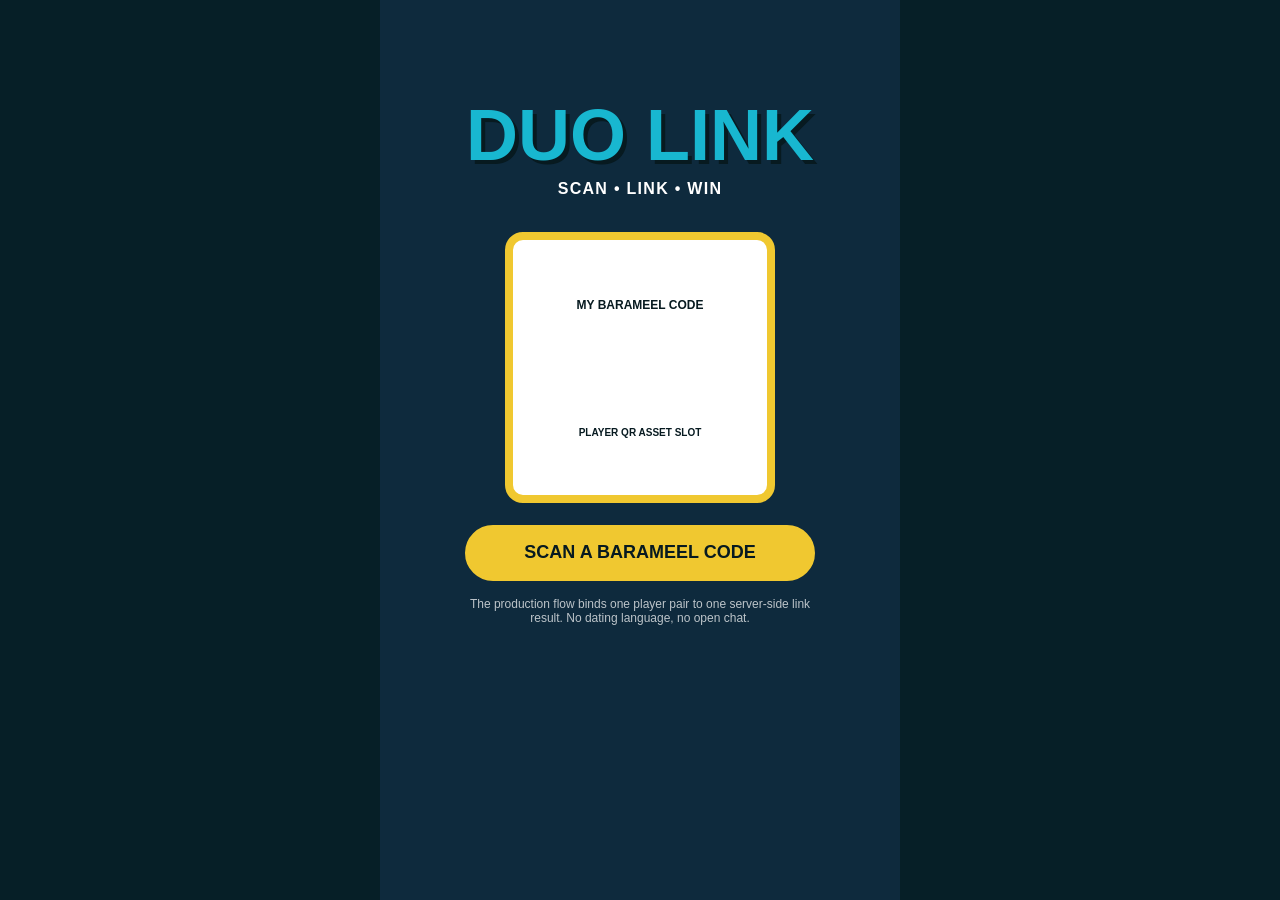
==== duo-link.html @ 12c386d4 "Add files via upload" ====
<!doctype html><html lang="en"><head><meta charset="utf-8"><meta name="viewport" content="width=device-width,initial-scale=1,viewport-fit=cover,user-scalable=no"><title>BARAMEEL DUO LINK</title><link rel="stylesheet" href="./styles.css?v=20260929-16"><script src="./config.js?v=20260929-16"></script></head><body><main class="duo-stage"><a class="back-link" href="world.html" aria-label="Back"></a><div class="duo-content"><h1 class="duo-title">DUO LINK</h1><p class="duo-sub">SCAN • LINK • WIN</p><div class="qr-box">MY BARAMEEL CODE<br><small>PLAYER QR ASSET SLOT</small></div><button id="scanFriend" class="duo-button">SCAN A BARAMEEL CODE</button><p class="placeholder-note">The production flow binds one player pair to one server-side link result. No dating language, no open chat.</p></div></main><script src="./app.js?v=20260929-16"></script><script>document.getElementById('scanFriend').onclick=()=>{BR.play('scan');BR.track('duo_link_start');alert('Camera scanner UI will use the same QR engine as BARAMEEL RUN.');};</script></body></html>
---- styles.css ----
:root{--teal:#0e2a3d;--yellow:#f0c830;--orange:#c2571a;--cream:#f5e9dc;--red:#d92f25;--pink:#e54aa5;--cyan:#18b7d0}
*{box-sizing:border-box}html,body{margin:0;min-height:100%;background:#061f27;color:#fff;font-family:Arial,Helvetica,sans-serif}body{overflow-x:hidden}.stage,.world-stage,.world-splash-stage{position:relative;overflow:hidden;margin:0 auto;background:#061f27;isolation:isolate}.stage{width:min(100vw,calc(100dvh*720/1280));height:min(100dvh,calc(100vw*1280/720));aspect-ratio:720/1280}.base,.world-art,.world-splash-art{position:absolute;inset:0;width:100%;height:100%;object-fit:fill;display:block;user-select:none;-webkit-user-drag:none}.hotspot{position:absolute;border:0;background:transparent;padding:0;touch-action:manipulation;-webkit-tap-highlight-color:transparent}.barameel-flash{position:absolute;inset:0;z-index:999;pointer-events:none;opacity:0;background:radial-gradient(circle,rgba(240,200,48,.42),rgba(240,200,48,0) 68%);mix-blend-mode:screen}.barameel-flash.on{animation:flash .34s ease-out both}@keyframes flash{0%{opacity:0}30%{opacity:.75}100%{opacity:0}}.sr-only{position:absolute;width:1px;height:1px;padding:0;margin:-1px;overflow:hidden;clip:rect(0,0,0,0);white-space:nowrap;border:0}
.world-splash-stage{aspect-ratio:953/1651;width:min(100vw,calc(100dvh*953/1651));height:min(100dvh,calc(100vw*1651/953))}.world-stage{aspect-ratio:952/1652;width:min(100vw,calc(100dvh*952/1652));height:min(100dvh,calc(100vw*1652/952))}.world-splash-hotspot{position:absolute;inset:0;z-index:10;border:0;background:transparent}.world-run-hotspot{left:1.9%;top:45.95%;width:46.9%;height:15.9%;z-index:20;border:0;background:transparent;position:absolute}.world-run-hotspot:active{transform:scale(.988)}
.screen-shell{position:relative;width:min(100vw,calc(100dvh*953/1651));height:min(100dvh,calc(100vw*1651/953));margin:auto;overflow:hidden;background:var(--teal);aspect-ratio:953/1651}.asset-art{position:absolute;inset:0;width:100%;height:100%;object-fit:fill}.asset-card{position:absolute;border:2px solid rgba(240,200,48,.65);border-radius:20px;display:grid;place-items:center;background:linear-gradient(145deg,#123b50,#071c28);color:var(--cream);font-weight:900;letter-spacing:.04em;text-align:center;padding:18px;box-shadow:0 8px 0 rgba(0,0,0,.18)}.asset-card small{display:block;margin-top:6px;font-weight:700;opacity:.75}.asset-card.run{border-color:#f0c830}.asset-card.duo{border-color:#18b7d0}.asset-card.menu{border-color:#f08a2c}.asset-card.post{border-color:#e54aa5}.back-link{position:absolute;left:2%;top:2%;width:18%;height:6%;z-index:20}.simple-hotspot{position:absolute;border:0;background:transparent;z-index:20}
.run-page .nickname-input{position:absolute;left:13%;top:59%;width:74%;height:7%;z-index:10;background:rgba(5,22,29,.76);border:3px solid var(--yellow);border-radius:999px;color:#fff;text-align:center;font-weight:900;font-size:clamp(13px,4vw,22px);outline:none}.run-page .start-hotspot{left:50.6%;top:74.7%;width:45.8%;height:9.2%;z-index:20}.run-page .start-hotspot:active{transform:scale(.985)}
.scan-stage{position:relative;width:min(100vw,calc(100dvh*953/1651));height:min(100dvh,calc(100vw*1651/953));margin:auto;aspect-ratio:953/1651;background:var(--teal);overflow:hidden}.rewards-stage{position:relative;width:min(100vw,calc(100dvh*720/1280));height:min(100dvh,calc(100vw*1280/720));margin:auto;aspect-ratio:720/1280;background:var(--teal);overflow:hidden}.scan-art,.rewards-art{position:absolute;inset:0;width:100%;height:100%;object-fit:fill}.scan-back-hotspot{position:absolute;left:2%;top:2%;width:20%;height:7%;z-index:20}.scan-open-hotspot{position:absolute;left:18%;top:74.15%;width:76%;height:7.2%;z-index:30;border:0;background:transparent}.scan-collections-hotspot{position:absolute;left:18%;top:81.8%;width:76%;height:7.2%;z-index:30;border:0;background:transparent}.camera-window{position:absolute;left:49.4%;top:54.75%;width:41.2%;height:20.45%;z-index:15;overflow:hidden;display:none;background:#061f27}.camera-window.active{display:block}.camera-window video{position:absolute;inset:0;width:100%;height:100%;object-fit:cover;display:block}.scan-message{position:absolute;left:12%;top:89%;width:76%;z-index:40;text-align:center;font-weight:900;color:var(--yellow);text-shadow:2px 2px #061f27;font-size:clamp(9px,2.6vw,18px)}
.progress-data{position:absolute;inset:0;z-index:20;pointer-events:none}.progress-value{position:absolute;display:flex;align-items:center;justify-content:center;font-family:Impact,Arial Black,sans-serif;font-weight:900;line-height:1;white-space:nowrap}.points-value{left:67.3%;top:46.9%;width:23%;height:4.6%;font-size:clamp(17px,4.8vw,35px);color:#071a20}.rank-value{left:67.3%;top:53.15%;width:23%;height:4.5%;font-size:clamp(14px,4.2vw,31px)}.weekly-value{left:67.3%;top:59.45%;width:23%;height:4.5%;font-size:clamp(14px,4.2vw,31px)}.checkpoint-value{left:63.6%;top:70%;width:27%;height:4%;font-size:clamp(13px,3.8vw,28px)}.checkpoint-dots{position:absolute;left:64.1%;top:67%;width:25.5%;height:3.2%;display:flex;justify-content:space-between}.checkpoint-dot{width:12.8%;aspect-ratio:1;border-radius:50%;border:2px solid #fff;background:transparent}.checkpoint-dot.on{background:var(--yellow);border-color:var(--yellow)}.rewards-back{position:absolute;left:2.5%;top:2.1%;width:20%;height:7%;z-index:25;background:transparent;border:0}.rewards-scan-hotspot{position:absolute;left:50.5%;top:71.9%;width:46%;height:9.2%;z-index:25;background:transparent;border:0}
.duo-stage,.map-stage{position:relative;width:min(100vw,calc(100dvh*953/1651));height:min(100dvh,calc(100vw*1651/953));margin:auto;aspect-ratio:953/1651;background:var(--teal);overflow:hidden}.duo-content{position:absolute;inset:0;padding:18% 8% 8%;text-align:center}.duo-title{font-family:Impact,Arial Black,sans-serif;font-size:clamp(36px,11vw,72px);color:var(--cyan);text-shadow:4px 4px #071a20;margin:0}.duo-sub{font-weight:900;letter-spacing:.08em;margin:4px 0 20px}.qr-box{width:62%;aspect-ratio:1;margin:8% auto 5%;background:#fff;border:8px solid var(--yellow);border-radius:18px;display:grid;place-items:center;color:#071a20;font-size:12px;font-weight:900}.duo-button{display:block;width:80%;margin:12px auto;height:56px;border:3px solid var(--yellow);border-radius:999px;background:var(--yellow);color:#071a20;font-weight:900;font-size:18px}.duo-input{width:80%;height:50px;border-radius:999px;border:2px solid var(--cyan);background:#071a20;color:#fff;text-align:center;font-weight:900}.placeholder-note{opacity:.72;font-size:12px;margin:16px auto;max-width:80%}
.world-nav{position:absolute;inset:0;z-index:5}.hub-link{position:absolute;border:0;background:transparent}.hub-run{left:1.9%;top:45.95%;width:46.9%;height:15.9%}.hub-duo{left:50.5%;top:45.95%;width:47%;height:15.9%}.hub-menu{left:1.9%;top:62.6%;width:46.9%;height:15.9%}.hub-post{left:50.5%;top:62.6%;width:47%;height:15.9%}.hub-profile{left:5%;top:80%;width:90%;height:11%}.social-ig{left:18%;top:90%;width:15%;height:8%}.social-tt{left:35%;top:90%;width:15%;height:8%}.social-fb{left:52%;top:90%;width:15%;height:8%}.social-wa{left:69%;top:90%;width:15%;height:8%}
.collection-stage{aspect-ratio:954/1649;height:min(100dvh,calc(100vw*1649/954));width:min(100vw,calc(100dvh*954/1649));background:#061f27}
.collection-back{position:absolute;z-index:60;left:1.5%;top:1%;width:14%;height:7%;border:0;background:transparent;padding:0;cursor:pointer}
.collection-select{position:absolute;z-index:55;left:46.3%;top:26.45%;width:50.0%;height:5.0%;border:0;background:transparent;color:var(--cream);font-family:"Arial Black",Impact,sans-serif;font-weight:900;font-size:clamp(13px,3.2vw,29px);text-align:center;text-transform:uppercase;outline:none;appearance:none;text-shadow:2px 2px 0 #000}
.collection-select option{color:#071a20;background:var(--cream)}
/* Hero interior: x=457..910, y=536..898 on the supplied 954x1649 artwork. */
.hero-grid{position:absolute;z-index:20;left:47.90356%;top:32.50455%;width:47.48428%;height:21.95270%;display:grid;grid-template-columns:repeat(3,1fr);grid-template-rows:repeat(3,1fr);column-gap:1.10%;row-gap:1.60%;padding:0;overflow:hidden;pointer-events:none}
.hero-piece{min-width:0;min-height:0;background-repeat:no-repeat;background-color:transparent;background-clip:padding-box}
.hero-grid.completed{display:block;overflow:hidden;box-shadow:0 0 0 2px rgba(247,189,39,.95),0 0 24px rgba(247,189,39,.55);animation:completedGlow 1.7s ease both}
.completed-image{position:absolute;inset:0;width:100%;height:100%;display:block;object-fit:fill;object-position:center}
.completion-sheen{position:absolute;inset:-12%;z-index:2;pointer-events:none;background:linear-gradient(115deg,transparent 37%,rgba(255,248,210,.78) 48%,rgba(247,189,39,.48) 53%,transparent 64%);transform:translateX(-125%);animation:completionSweep 1.2s cubic-bezier(.2,.75,.25,1) both}
@keyframes completionSweep{to{transform:translateX(125%)}}@keyframes completedGlow{0%{filter:brightness(1) saturate(1);box-shadow:0 0 0 2px rgba(247,189,39,.95),0 0 0 rgba(247,189,39,0)}28%{filter:brightness(1.22) saturate(1.16);box-shadow:0 0 0 3px rgba(247,189,39,1),0 0 30px rgba(247,189,39,.72)}65%{filter:brightness(1.08) saturate(1.08);box-shadow:0 0 0 2px rgba(247,189,39,.95),0 0 18px rgba(247,189,39,.55)}100%{filter:brightness(1) saturate(1);box-shadow:0 0 0 2px rgba(247,189,39,.95),0 0 10px rgba(247,189,39,.32)}}
.reward-text{position:absolute;z-index:50;left:62%;top:56.0%;width:32%;height:5.0%;display:flex;align-items:center;justify-content:center;color:var(--yellow);font-family:"Arial Black",Impact,sans-serif;font-size:clamp(18px,5.4vw,43px);font-weight:900;text-shadow:3px 3px 0 #000,0 0 10px rgba(247,189,39,.72);pointer-events:none;white-space:nowrap;transform-origin:center;transform:rotate(-5deg)}
.reward-sub{position:absolute;z-index:40;left:47%;top:59%;width:48%;height:2.2%;display:flex;align-items:center;justify-content:center;color:var(--cream);font-size:clamp(8px,2vw,17px);font-weight:900;letter-spacing:.08em;opacity:.9;pointer-events:none}
/* The new artwork already contains the visible MY REWARDS / SCAN MORE buttons. These are transparent hit areas only. */
.collection-actions{position:absolute;z-index:75;left:45.1%;top:62.25%;width:49.8%;height:5.9%;display:grid;grid-template-columns:repeat(2,1fr);gap:1.0%;pointer-events:auto}
.collection-action{min-width:0;border:0!important;border-radius:999px;background:transparent!important;box-shadow:none!important;color:transparent!important;padding:0!important;touch-action:manipulation;-webkit-tap-highlight-color:transparent;cursor:pointer;outline:0}
.collection-action:active{transform:scale(.985)}
.collection-thumbs{position:absolute;inset:0;z-index:35;pointer-events:none}
/* Exact outer card positions measured from the supplied artwork. */
.collection-thumb{position:absolute;border:0;background:transparent;padding:0;overflow:hidden;pointer-events:auto;cursor:pointer;min-width:0;min-height:0}
/* Inner 3x3 grids are aligned to the artwork's existing dividers; gaps keep those dividers visible. */
.thumb-grid{position:absolute;left:7.5%;top:15.3%;width:87.4%;height:62.2%;display:grid;grid-template-columns:repeat(3,1fr);grid-template-rows:repeat(3,1fr);column-gap:3px;row-gap:2px;padding:0;overflow:hidden;z-index:1}
.thumb-piece{min-width:0;min-height:0;background-repeat:no-repeat;background-color:transparent;background-clip:padding-box}
.thumb-count{position:absolute;right:27.5%;bottom:4.2%;z-index:4;color:#fff;font-family:"Arial Black",Impact,sans-serif;font-size:clamp(9px,2.4vw,22px);font-weight:900;text-shadow:2px 2px 0 #000;pointer-events:none;line-height:1}
.complete-flash{position:absolute;inset:0;z-index:80;pointer-events:none;opacity:0;background:radial-gradient(ellipse 34% 22% at 71% 43%,rgba(255,244,188,.42) 0%,rgba(247,189,39,.16) 38%,rgba(255,245,214,0) 78%);mix-blend-mode:screen}.complete-flash.on{animation:completePulse 1.45s ease-in-out both}@keyframes completePulse{0%,100%{opacity:0}18%{opacity:.75}38%{opacity:.10}58%{opacity:.42}78%{opacity:.05}}
.hero-piece.is-missing,.thumb-piece.is-missing{opacity:.18;filter:saturate(.7) brightness(1.18)}.hero-piece.is-collected,.thumb-piece.is-collected{opacity:1}
.thumb-grid{z-index:2}
.collection-thumb .thumb-index{pointer-events:none}
.thumb-index{display:none}.thumb-count{right:10.5%;bottom:4.0%;font-size:clamp(9px,2.2vw,20px)}
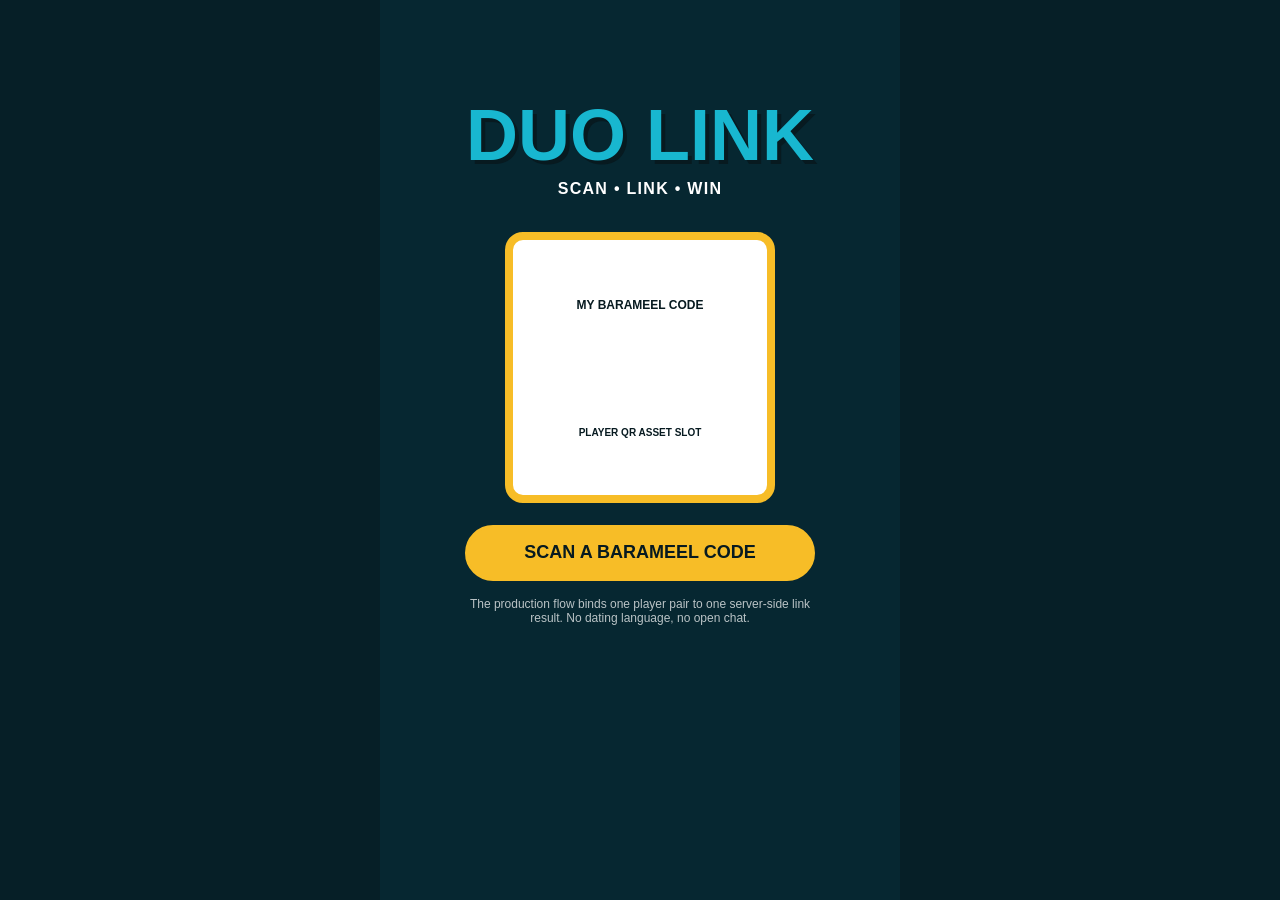
==== commit 58e1cd39: "Add files via upload" ====
--- a/duo-link.html
+++ b/duo-link.html
@@ -1 +1 @@
-<!doctype html><html lang="en"><head><meta charset="utf-8"><meta name="viewport" content="width=device-width,initial-scale=1,viewport-fit=cover,user-scalable=no"><title>BARAMEEL DUO LINK</title><link rel="stylesheet" href="./styles.css?v=20260929-16"><script src="./config.js?v=20260929-16"></script></head><body><main class="duo-stage"><a class="back-link" href="world.html" aria-label="Back"></a><div class="duo-content"><h1 class="duo-title">DUO LINK</h1><p class="duo-sub">SCAN • LINK • WIN</p><div class="qr-box">MY BARAMEEL CODE<br><small>PLAYER QR ASSET SLOT</small></div><button id="scanFriend" class="duo-button">SCAN A BARAMEEL CODE</button><p class="placeholder-note">The production flow binds one player pair to one server-side link result. No dating language, no open chat.</p></div></main><script src="./app.js?v=20260929-16"></script><script>document.getElementById('scanFriend').onclick=()=>{BR.play('scan');BR.track('duo_link_start');alert('Camera scanner UI will use the same QR engine as BARAMEEL RUN.');};</script></body></html>
+<!doctype html><html lang="en"><head><meta charset="utf-8"><meta name="viewport" content="width=device-width,initial-scale=1,viewport-fit=cover,user-scalable=no"><title>BARAMEEL DUO LINK</title><link rel="stylesheet" href="./styles.css?v=20260929-17"><script src="./config.js?v=20260929-17"></script></head><body><main class="duo-stage"><a class="back-link" href="world.html" aria-label="Back"></a><div class="duo-content"><h1 class="duo-title">DUO LINK</h1><p class="duo-sub">SCAN • LINK • WIN</p><div class="qr-box">MY BARAMEEL CODE<br><small>PLAYER QR ASSET SLOT</small></div><button id="scanFriend" class="duo-button">SCAN A BARAMEEL CODE</button><p class="placeholder-note">The production flow binds one player pair to one server-side link result. No dating language, no open chat.</p></div></main><script src="./app.js?v=20260929-17"></script><script>document.getElementById('scanFriend').onclick=()=>{BR.play('scan');BR.track('duo_link_start');alert('Camera scanner UI will use the same QR engine as BARAMEEL RUN.');};</script></body></html>
--- a/styles.css
+++ b/styles.css
@@ -1,15 +1,15 @@
-:root{--teal:#0e2a3d;--yellow:#f0c830;--orange:#c2571a;--cream:#f5e9dc;--red:#d92f25;--pink:#e54aa5;--cyan:#18b7d0}
-*{box-sizing:border-box}html,body{margin:0;min-height:100%;background:#061f27;color:#fff;font-family:Arial,Helvetica,sans-serif}body{overflow-x:hidden}.stage,.world-stage,.world-splash-stage{position:relative;overflow:hidden;margin:0 auto;background:#061f27;isolation:isolate}.stage{width:min(100vw,calc(100dvh*720/1280));height:min(100dvh,calc(100vw*1280/720));aspect-ratio:720/1280}.base,.world-art,.world-splash-art{position:absolute;inset:0;width:100%;height:100%;object-fit:fill;display:block;user-select:none;-webkit-user-drag:none}.hotspot{position:absolute;border:0;background:transparent;padding:0;touch-action:manipulation;-webkit-tap-highlight-color:transparent}.barameel-flash{position:absolute;inset:0;z-index:999;pointer-events:none;opacity:0;background:radial-gradient(circle,rgba(240,200,48,.42),rgba(240,200,48,0) 68%);mix-blend-mode:screen}.barameel-flash.on{animation:flash .34s ease-out both}@keyframes flash{0%{opacity:0}30%{opacity:.75}100%{opacity:0}}.sr-only{position:absolute;width:1px;height:1px;padding:0;margin:-1px;overflow:hidden;clip:rect(0,0,0,0);white-space:nowrap;border:0}
+:root{--cream:#f7ecd5;--yellow:#f7bd27;--red:#d92f25;--teal:#062731;--ink:#071a20;--orange:#c2571a;--pink:#e54aa5;--cyan:#18b7d0}
+*{box-sizing:border-box}html,body{margin:0;width:100%;height:100%;min-height:100%;background:#061f27;color:#fff;font-family:Arial,Helvetica,sans-serif;overflow:hidden}body{display:grid;place-items:center}.stage,.world-stage,.world-splash-stage{position:relative;overflow:hidden;margin:0 auto;background:#061f27;isolation:isolate}.stage{aspect-ratio:941/1672;width:min(100vw,calc(100dvh*941/1672));height:min(100dvh,calc(100vw*1672/941))}.base,.world-art,.world-splash-art{position:absolute;inset:0;width:100%;height:100%;object-fit:fill;display:block;user-select:none;-webkit-user-drag:none}.hotspot{position:absolute;border:0;background:transparent;padding:0;touch-action:manipulation;-webkit-tap-highlight-color:transparent}.barameel-flash{position:absolute;inset:0;z-index:999;pointer-events:none;opacity:0;background:radial-gradient(circle,rgba(240,200,48,.42),rgba(240,200,48,0) 68%);mix-blend-mode:screen}.barameel-flash.on{animation:flash .34s ease-out both}@keyframes flash{0%{opacity:0}30%{opacity:.75}100%{opacity:0}}.sr-only{position:absolute;width:1px;height:1px;padding:0;margin:-1px;overflow:hidden;clip:rect(0,0,0,0);white-space:nowrap;border:0}
 .world-splash-stage{aspect-ratio:953/1651;width:min(100vw,calc(100dvh*953/1651));height:min(100dvh,calc(100vw*1651/953))}.world-stage{aspect-ratio:952/1652;width:min(100vw,calc(100dvh*952/1652));height:min(100dvh,calc(100vw*1652/952))}.world-splash-hotspot{position:absolute;inset:0;z-index:10;border:0;background:transparent}.world-run-hotspot{left:1.9%;top:45.95%;width:46.9%;height:15.9%;z-index:20;border:0;background:transparent;position:absolute}.world-run-hotspot:active{transform:scale(.988)}
 .screen-shell{position:relative;width:min(100vw,calc(100dvh*953/1651));height:min(100dvh,calc(100vw*1651/953));margin:auto;overflow:hidden;background:var(--teal);aspect-ratio:953/1651}.asset-art{position:absolute;inset:0;width:100%;height:100%;object-fit:fill}.asset-card{position:absolute;border:2px solid rgba(240,200,48,.65);border-radius:20px;display:grid;place-items:center;background:linear-gradient(145deg,#123b50,#071c28);color:var(--cream);font-weight:900;letter-spacing:.04em;text-align:center;padding:18px;box-shadow:0 8px 0 rgba(0,0,0,.18)}.asset-card small{display:block;margin-top:6px;font-weight:700;opacity:.75}.asset-card.run{border-color:#f0c830}.asset-card.duo{border-color:#18b7d0}.asset-card.menu{border-color:#f08a2c}.asset-card.post{border-color:#e54aa5}.back-link{position:absolute;left:2%;top:2%;width:18%;height:6%;z-index:20}.simple-hotspot{position:absolute;border:0;background:transparent;z-index:20}
-.run-page .nickname-input{position:absolute;left:13%;top:59%;width:74%;height:7%;z-index:10;background:rgba(5,22,29,.76);border:3px solid var(--yellow);border-radius:999px;color:#fff;text-align:center;font-weight:900;font-size:clamp(13px,4vw,22px);outline:none}.run-page .start-hotspot{left:50.6%;top:74.7%;width:45.8%;height:9.2%;z-index:20}.run-page .start-hotspot:active{transform:scale(.985)}
-.scan-stage{position:relative;width:min(100vw,calc(100dvh*953/1651));height:min(100dvh,calc(100vw*1651/953));margin:auto;aspect-ratio:953/1651;background:var(--teal);overflow:hidden}.rewards-stage{position:relative;width:min(100vw,calc(100dvh*720/1280));height:min(100dvh,calc(100vw*1280/720));margin:auto;aspect-ratio:720/1280;background:var(--teal);overflow:hidden}.scan-art,.rewards-art{position:absolute;inset:0;width:100%;height:100%;object-fit:fill}.scan-back-hotspot{position:absolute;left:2%;top:2%;width:20%;height:7%;z-index:20}.scan-open-hotspot{position:absolute;left:18%;top:74.15%;width:76%;height:7.2%;z-index:30;border:0;background:transparent}.scan-collections-hotspot{position:absolute;left:18%;top:81.8%;width:76%;height:7.2%;z-index:30;border:0;background:transparent}.camera-window{position:absolute;left:49.4%;top:54.75%;width:41.2%;height:20.45%;z-index:15;overflow:hidden;display:none;background:#061f27}.camera-window.active{display:block}.camera-window video{position:absolute;inset:0;width:100%;height:100%;object-fit:cover;display:block}.scan-message{position:absolute;left:12%;top:89%;width:76%;z-index:40;text-align:center;font-weight:900;color:var(--yellow);text-shadow:2px 2px #061f27;font-size:clamp(9px,2.6vw,18px)}
+.run-page .nickname-input{position:absolute;z-index:50;left:27.2%;top:76.7%;width:60%;height:6.1%;border:0;outline:0;background:transparent;text-align:center;color:#2c2a27;font-family:"Arial Black",Impact,sans-serif;font-size:clamp(19px,5.1vw,43px);font-style:italic;font-weight:900;letter-spacing:-.015em;padding:0 2%;line-height:1}.run-page .nickname-input::placeholder{color:#65625e;opacity:.92;text-transform:uppercase}.run-page .start-hotspot{left:11.5%;top:84.2%;width:77.2%;height:10%;z-index:20}.run-page .start-hotspot:active{transform:scale(.985)}
+.scan-stage{position:relative;width:min(100vw,calc(100dvh*953/1651));height:min(100dvh,calc(100vw*1651/953));margin:auto;aspect-ratio:953/1651;background:var(--teal);overflow:hidden}.rewards-stage{position:relative;width:min(100vw,calc(100dvh*720/1280));height:min(100dvh,calc(100vw*1280/720));margin:auto;aspect-ratio:720/1280;background:var(--teal);overflow:hidden}.scan-art,.rewards-art{position:absolute;inset:0;width:100%;height:100%;object-fit:fill}.scan-back-hotspot{position:absolute;left:1.5%;top:.8%;width:20%;height:9%;z-index:200}.scan-open-hotspot{position:absolute;left:18%;top:74.15%;width:76%;height:7.0%;z-index:200;border:0;background:transparent}.scan-collections-hotspot{position:absolute;left:18%;top:81.7%;width:76%;height:7.0%;z-index:200;border:0;background:transparent}.camera-window{position:absolute;z-index:12;left:50.9%;top:55.55%;width:35.2%;height:15.95%;overflow:hidden;background:#061f27;display:none}.camera-window.active{display:block}.camera-window video{position:absolute;inset:0;width:100%;height:100%;object-fit:cover;display:none;transform:none}.camera-window.active video{display:block}.scan-message{position:absolute;left:12%;top:89%;width:76%;z-index:40;text-align:center;font-weight:900;color:var(--yellow);text-shadow:2px 2px #061f27;font-size:clamp(9px,2.6vw,18px)}
 .progress-data{position:absolute;inset:0;z-index:20;pointer-events:none}.progress-value{position:absolute;display:flex;align-items:center;justify-content:center;font-family:Impact,Arial Black,sans-serif;font-weight:900;line-height:1;white-space:nowrap}.points-value{left:67.3%;top:46.9%;width:23%;height:4.6%;font-size:clamp(17px,4.8vw,35px);color:#071a20}.rank-value{left:67.3%;top:53.15%;width:23%;height:4.5%;font-size:clamp(14px,4.2vw,31px)}.weekly-value{left:67.3%;top:59.45%;width:23%;height:4.5%;font-size:clamp(14px,4.2vw,31px)}.checkpoint-value{left:63.6%;top:70%;width:27%;height:4%;font-size:clamp(13px,3.8vw,28px)}.checkpoint-dots{position:absolute;left:64.1%;top:67%;width:25.5%;height:3.2%;display:flex;justify-content:space-between}.checkpoint-dot{width:12.8%;aspect-ratio:1;border-radius:50%;border:2px solid #fff;background:transparent}.checkpoint-dot.on{background:var(--yellow);border-color:var(--yellow)}.rewards-back{position:absolute;left:2.5%;top:2.1%;width:20%;height:7%;z-index:25;background:transparent;border:0}.rewards-scan-hotspot{position:absolute;left:50.5%;top:71.9%;width:46%;height:9.2%;z-index:25;background:transparent;border:0}
 .duo-stage,.map-stage{position:relative;width:min(100vw,calc(100dvh*953/1651));height:min(100dvh,calc(100vw*1651/953));margin:auto;aspect-ratio:953/1651;background:var(--teal);overflow:hidden}.duo-content{position:absolute;inset:0;padding:18% 8% 8%;text-align:center}.duo-title{font-family:Impact,Arial Black,sans-serif;font-size:clamp(36px,11vw,72px);color:var(--cyan);text-shadow:4px 4px #071a20;margin:0}.duo-sub{font-weight:900;letter-spacing:.08em;margin:4px 0 20px}.qr-box{width:62%;aspect-ratio:1;margin:8% auto 5%;background:#fff;border:8px solid var(--yellow);border-radius:18px;display:grid;place-items:center;color:#071a20;font-size:12px;font-weight:900}.duo-button{display:block;width:80%;margin:12px auto;height:56px;border:3px solid var(--yellow);border-radius:999px;background:var(--yellow);color:#071a20;font-weight:900;font-size:18px}.duo-input{width:80%;height:50px;border-radius:999px;border:2px solid var(--cyan);background:#071a20;color:#fff;text-align:center;font-weight:900}.placeholder-note{opacity:.72;font-size:12px;margin:16px auto;max-width:80%}
 .world-nav{position:absolute;inset:0;z-index:5}.hub-link{position:absolute;border:0;background:transparent}.hub-run{left:1.9%;top:45.95%;width:46.9%;height:15.9%}.hub-duo{left:50.5%;top:45.95%;width:47%;height:15.9%}.hub-menu{left:1.9%;top:62.6%;width:46.9%;height:15.9%}.hub-post{left:50.5%;top:62.6%;width:47%;height:15.9%}.hub-profile{left:5%;top:80%;width:90%;height:11%}.social-ig{left:18%;top:90%;width:15%;height:8%}.social-tt{left:35%;top:90%;width:15%;height:8%}.social-fb{left:52%;top:90%;width:15%;height:8%}.social-wa{left:69%;top:90%;width:15%;height:8%}
 .collection-stage{aspect-ratio:954/1649;height:min(100dvh,calc(100vw*1649/954));width:min(100vw,calc(100dvh*954/1649));background:#061f27}
 .collection-back{position:absolute;z-index:60;left:1.5%;top:1%;width:14%;height:7%;border:0;background:transparent;padding:0;cursor:pointer}
-.collection-select{position:absolute;z-index:55;left:46.3%;top:26.45%;width:50.0%;height:5.0%;border:0;background:transparent;color:var(--cream);font-family:"Arial Black",Impact,sans-serif;font-weight:900;font-size:clamp(13px,3.2vw,29px);text-align:center;text-transform:uppercase;outline:none;appearance:none;text-shadow:2px 2px 0 #000}
+.collection-select{position:absolute;z-index:55;left:49%;top:27.2%;width:43%;height:4.3%;border:0;background:transparent;color:var(--cream);font-family:"Arial Black",Impact,sans-serif;font-weight:900;font-size:clamp(13px,3.2vw,29px);text-align:center;text-transform:uppercase;outline:none;appearance:none;text-shadow:2px 2px 0 #000}
 .collection-select option{color:#071a20;background:var(--cream)}
 /* Hero interior: x=457..910, y=536..898 on the supplied 954x1649 artwork. */
 .hero-grid{position:absolute;z-index:20;left:47.90356%;top:32.50455%;width:47.48428%;height:21.95270%;display:grid;grid-template-columns:repeat(3,1fr);grid-template-rows:repeat(3,1fr);column-gap:1.10%;row-gap:1.60%;padding:0;overflow:hidden;pointer-events:none}
@@ -18,7 +18,7 @@
 .completed-image{position:absolute;inset:0;width:100%;height:100%;display:block;object-fit:fill;object-position:center}
 .completion-sheen{position:absolute;inset:-12%;z-index:2;pointer-events:none;background:linear-gradient(115deg,transparent 37%,rgba(255,248,210,.78) 48%,rgba(247,189,39,.48) 53%,transparent 64%);transform:translateX(-125%);animation:completionSweep 1.2s cubic-bezier(.2,.75,.25,1) both}
 @keyframes completionSweep{to{transform:translateX(125%)}}@keyframes completedGlow{0%{filter:brightness(1) saturate(1);box-shadow:0 0 0 2px rgba(247,189,39,.95),0 0 0 rgba(247,189,39,0)}28%{filter:brightness(1.22) saturate(1.16);box-shadow:0 0 0 3px rgba(247,189,39,1),0 0 30px rgba(247,189,39,.72)}65%{filter:brightness(1.08) saturate(1.08);box-shadow:0 0 0 2px rgba(247,189,39,.95),0 0 18px rgba(247,189,39,.55)}100%{filter:brightness(1) saturate(1);box-shadow:0 0 0 2px rgba(247,189,39,.95),0 0 10px rgba(247,189,39,.32)}}
-.reward-text{position:absolute;z-index:50;left:62%;top:56.0%;width:32%;height:5.0%;display:flex;align-items:center;justify-content:center;color:var(--yellow);font-family:"Arial Black",Impact,sans-serif;font-size:clamp(18px,5.4vw,43px);font-weight:900;text-shadow:3px 3px 0 #000,0 0 10px rgba(247,189,39,.72);pointer-events:none;white-space:nowrap;transform-origin:center;transform:rotate(-5deg)}
+.reward-text{position:absolute;z-index:50;left:49.1%;top:55.55%;width:43.2%;height:5.9%;display:flex;align-items:center;justify-content:center;font-family:Impact,"Arial Black",sans-serif;font-size:clamp(20px,5.4vw,47px);font-style:italic;font-weight:900;letter-spacing:-.035em;color:#ffd447;text-shadow:2px 2px 0 #9c1e12,-2px -2px 0 #fff1a8,0 0 9px rgba(247,189,39,.82);pointer-events:auto;cursor:pointer;white-space:nowrap;transform-origin:center;transform:rotate(-6deg)}
 .reward-sub{position:absolute;z-index:40;left:47%;top:59%;width:48%;height:2.2%;display:flex;align-items:center;justify-content:center;color:var(--cream);font-size:clamp(8px,2vw,17px);font-weight:900;letter-spacing:.08em;opacity:.9;pointer-events:none}
 /* The new artwork already contains the visible MY REWARDS / SCAN MORE buttons. These are transparent hit areas only. */
 .collection-actions{position:absolute;z-index:75;left:45.1%;top:62.25%;width:49.8%;height:5.9%;display:grid;grid-template-columns:repeat(2,1fr);gap:1.0%;pointer-events:auto}
@@ -36,3 +36,5 @@
 .thumb-grid{z-index:2}
 .collection-thumb .thumb-index{pointer-events:none}
 .thumb-index{display:none}.thumb-count{right:10.5%;bottom:4.0%;font-size:clamp(9px,2.2vw,20px)}
+
+/* V17 precision notes: screen06 artwork already contains printed 1–10 circles; no duplicate DOM badges. */
